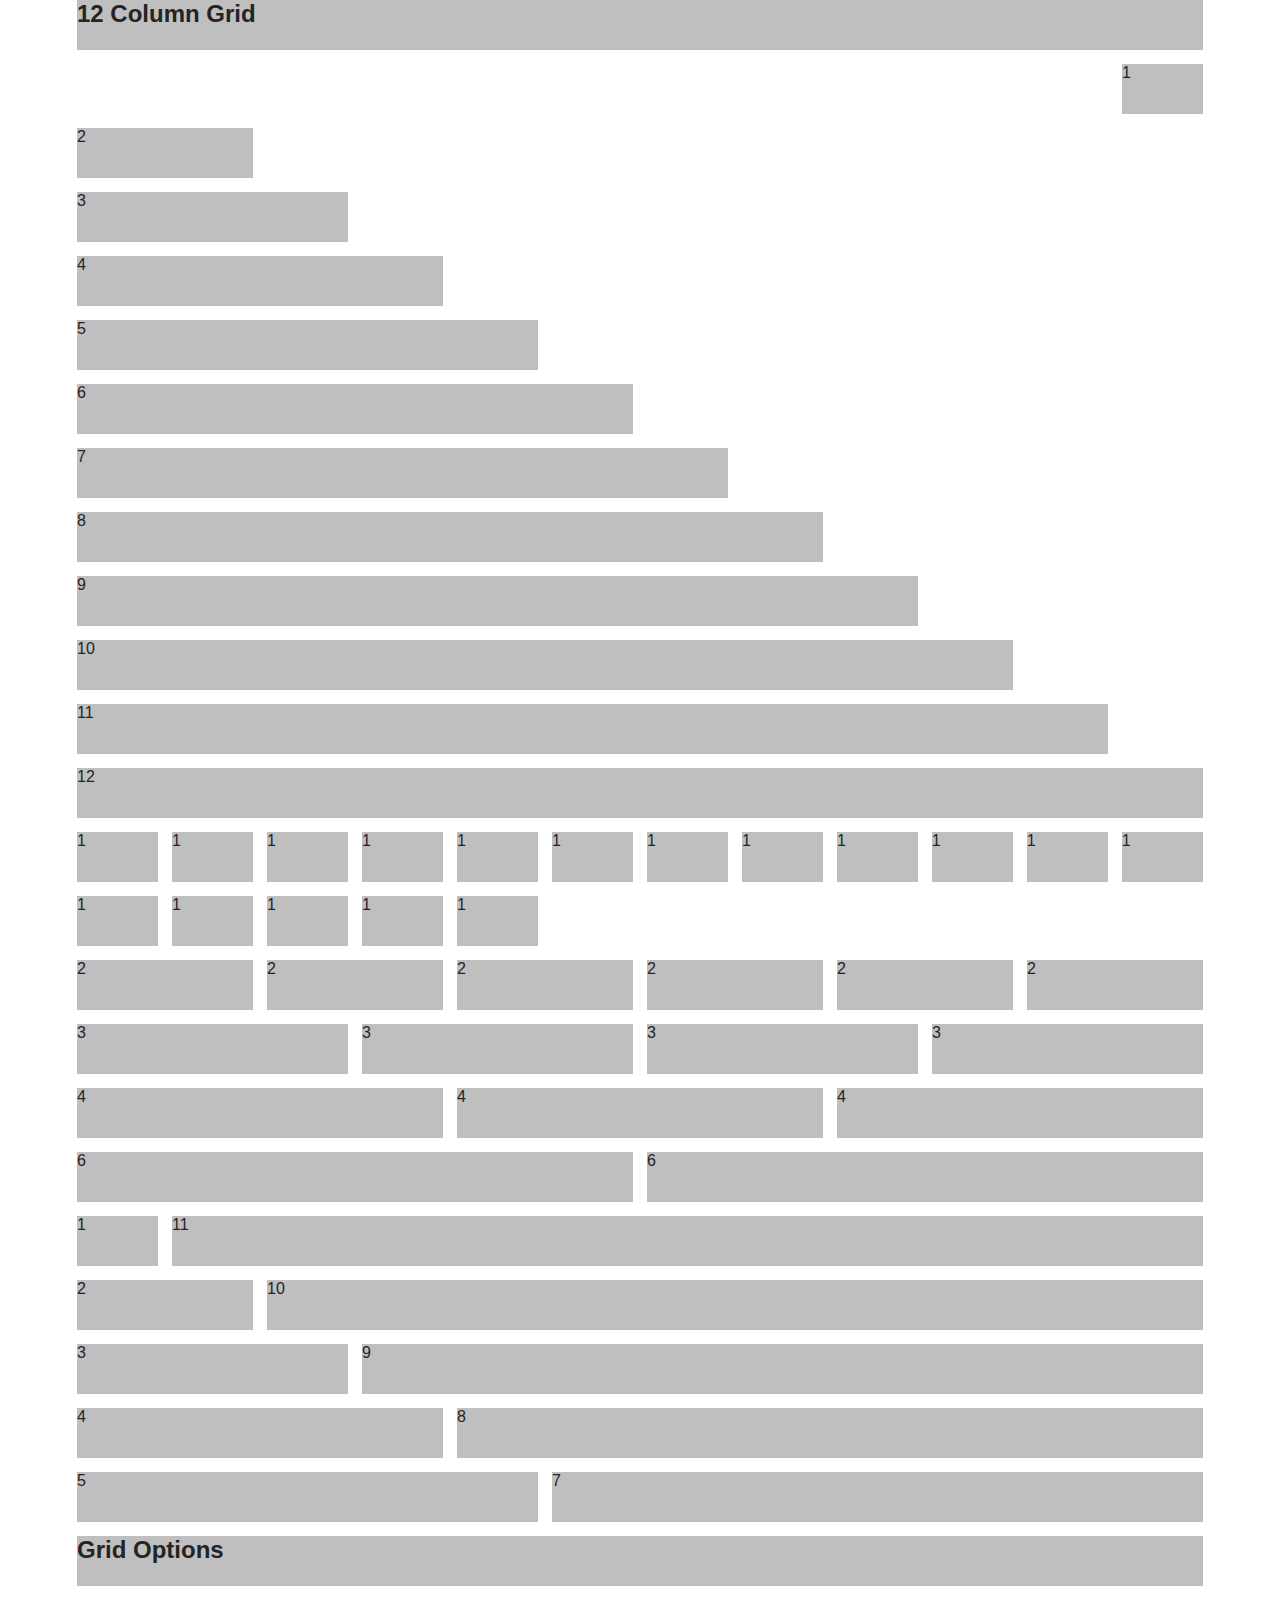
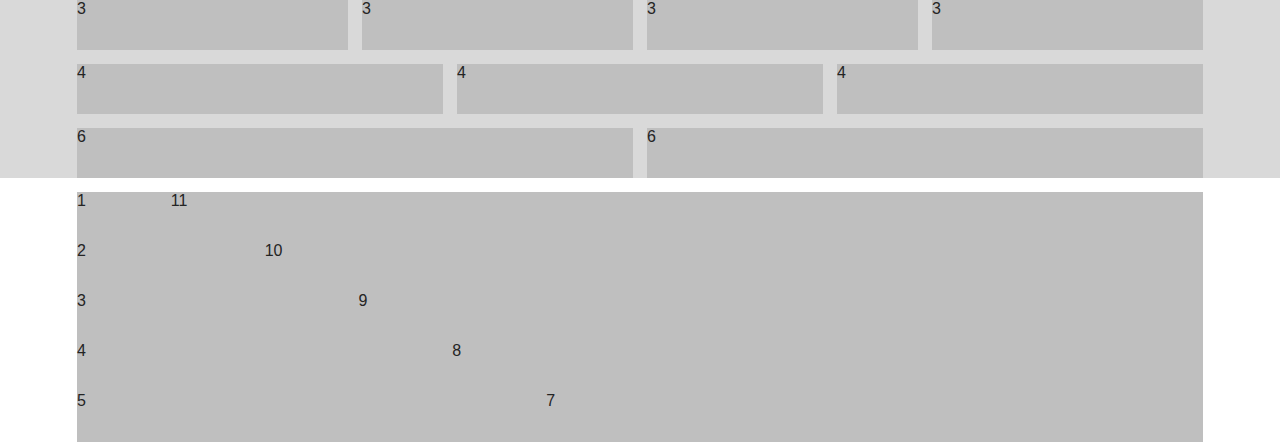
==== demo.html @ 8582cad9 "Updated Version 11.4.14" ====
<!DOCTYPE html>
<html>
    
    <head>
        <meta charset="utf-8">
        <meta http-equiv="X-UA-Compatible" content="IE=edge">
        <title>Art 336 Boilerplate/Framework</title>
        <meta name="viewport" content="width=device-width, initial-scale=1">
        <link rel="stylesheet" href="css/demo.css">
        <link rel="stylesheet" href="css/main.css">
    </head>
    
    <body>
        
        <main role="main">
            <section>
                <div class="row">
                    <div class="col-12 section-header"><h1>12 Column Grid</h1></div>
                </div>
                <div class="row">
                    <div class="col-1 shift-right">1</div>
                </div>
                <div class="row">
                    <div class="col-2">2</div>
                </div>
                <div class="row">
                    <div class="col-3">3</div>
                </div>
                <div class="row">
                    <div class="col-4">4</div>
                </div>
                <div class="row">
                    <div class="col-5">5</div>
                </div>
                <div class="row">
                    <div class="col-6">6</div>
                </div>
                <div class="row">
                    <div class="col-7">7</div>
                </div>
                <div class="row">
                    <div class="col-8">8</div>
                </div>
                <div class="row">
                    <div class="col-9">9</div>
                </div>
                <div class="row">
                    <div class="col-10">10</div>
                </div>
                <div class="row">
                    <div class="col-11">11</div>
                </div>
                <div class="row">
                    <div class="col-12">12</div>
                </div>
                <div class="row">
                    <div class="col-1">1</div>
                    <div class="col-1">1</div>
                    <div class="col-1">1</div>
                    <div class="col-1">1</div>
                    <div class="col-1">1</div>
                    <div class="col-1">1</div>
                    <div class="col-1">1</div>
                    <div class="col-1">1</div>
                    <div class="col-1">1</div>
                    <div class="col-1">1</div>
                    <div class="col-1">1</div>
                    <div class="col-1">1</div>
                    
                    <div class="col-1">1</div>
                    <div class="col-1">1</div>
                    <div class="col-1">1</div>
                    <div class="col-1">1</div>
                    <div class="col-1">1</div>
                </div>
                <div class="row">
                    <div class="col-2">2</div>
                    <div class="col-2">2</div>
                    <div class="col-2">2</div>
                    <div class="col-2">2</div>
                    <div class="col-2">2</div>
                    <div class="col-2">2</div>
                </div>
                <div class="row">
                    <div class="col-3">3</div>
                    <div class="col-3">3</div>
                    <div class="col-3">3</div>
                    <div class="col-3">3</div>
                </div>
                <div class="row">
                    <div class="col-4">4</div>
                    <div class="col-4">4</div>
                    <div class="col-4">4</div>
                </div>
                <div class="row">
                    <div class="col-6">6</div>
                    <div class="col-6">6</div>
                </div>
                <div class="row">
                    <div class="col-1">1</div>
                    <div class="col-11">11</div>
                </div>
                <div class="row">
                    <div class="col-2">2</div>
                    <div class="col-10">10</div>
                </div>
                <div class="row">
                    <div class="col-3">3</div>
                    <div class="col-9">9</div>
                </div>
                <div class="row">
                    <div class="col-4">4</div>
                    <div class="col-8">8</div>
                </div>
                <div class="row">
                    <div class="col-5">5</div>
                    <div class="col-7">7</div>
                </div>
            </section>
            
            <section>
                <div class="row">
                    <div class="col-12 section-header"><h1>Grid Options</h1></div>
                </div>
                
                <div class="outer">
                    <div class="row">
                        <div class="col-3">3</div>
                        <div class="col-3">3</div>
                        <div class="col-3">3</div>
                        <div class="col-3">3</div>
                    </div>
                    <div class="row">
                        <div class="col-4">4</div>
                        <div class="col-4">4</div>
                        <div class="col-4">4</div>
                    </div>
                    <div class="row">
                        <div class="col-6">6</div>
                        <div class="col-6">6</div>
                    </div>
                </div>
                
                <div class="row-no-gutter no-bottom-gutter">
                    <div class="col-1">1</div>
                    <div class="col-11">11</div>
                </div>
                <div class="row-no-gutter no-bottom-gutter">
                    <div class="col-2">2</div>
                    <div class="col-10">10</div>
                </div>
                <div class="row-no-gutter no-bottom-gutter">
                    <div class="col-3">3</div>
                    <div class="col-9">9</div>
                </div>
                <div class="row-no-gutter no-bottom-gutter">
                    <div class="col-4">4</div>
                    <div class="col-8">8</div>
                </div>
                <div class="row-no-gutter no-bottom-gutter">
                    <div class="col-5">5</div>
                    <div class="col-7">7</div>
                </div>
            </section>
            
        </main>
        
        <script src="//ajax.googleapis.com/ajax/libs/jquery/2.1.1/jquery.min.js"></script>
        <script>window.jQuery || document.write('<script src="js/vendor/jquery-2.1.1.min.js"><\/script>')</script>
        <script src="js/vendor/equal-height.js"></script>
        
        <script>
            // Equal Height Initialize
            $(window).load(function() {
              equalheight('.equal-height');
            });


            $(window).resize(function(){
              equalheight('.equal-height');
            });
        </script>
        
        <script>
            // Fixed Header Height Offset Initialize
            $(document).ready(function() {
                header_height = $(".no-height").height();
                $("main").css("padding-top", header_height);
            });

            $(window).resize(function() {
                header_height = $(".no-height").height();
                $("main").css("padding-top", header_height);
            });
        </script>
        
        <script>
            // Responsive Nav Initialize
            $(document).ready(function() {
                $('body').addClass('js');
                var $menu = $('#menu'),
                    $menulink = $('.menu-link'),
                    $menuwrap = $('.menu-wrap');

                $menulink.click(function() {
                    $menuwrap.toggleClass('menu-wrap-styles');
                    $menulink.toggleClass('active');
                    $menu.toggleClass('active');
                    return false;
                });
            });
        </script>
        
        <script>
            // Animated Page Scroll Initialize
            jQuery(document).ready(function($) {
                $(".scroll").click(function(event){		
                    event.preventDefault();
                    $('html,body').animate({scrollTop:$(this.hash).offset().top}, 800);
                });
            });
        </script>
        
        <script>
            // bigtext.js Initialize
            $(function() {
                WebFont.load({
                    custom: {
                        families: ['Yanone Kaffeesatz'], // font-family name
                        urls : ['css/main.css'] // URL to css
                    },
                    active: function() {
                        $('#bigtext').bigtext();
                    }
                });
            });              
        </script>
        
    </body>
    
</html>
---- css/demo.css ----
[class^="col-"]{background-color:#bfbfbf;color:#242424;min-height:50px}.section-header h1{font-size:1.5rem;margin:0}.outer{background-color:#d9d9d9}
---- css/main.css ----
/*! normalize.css v3.0.1 | MIT License | git.io/normalize */html{font-family:sans-serif;-ms-text-size-adjust:100%;-webkit-text-size-adjust:100%}body{margin:0}article,aside,details,figcaption,figure,footer,header,hgroup,main,nav,section,summary{display:block}audio,canvas,progress,video{display:inline-block;vertical-align:baseline}audio:not([controls]){display:none;height:0}[hidden],template{display:none}a{background:transparent}a:active,a:hover{outline:0}abbr[title]{border-bottom:1px dotted}b,strong{font-weight:bold}dfn{font-style:italic}h1{font-size:2em;margin:0.67em 0}mark{background:#ff0;color:#000}small{font-size:80%}sub,sup{font-size:75%;line-height:0;position:relative;vertical-align:baseline}sup{top:-0.5em}sub{bottom:-0.25em}img{border:0}svg:not(:root){overflow:hidden}figure{margin:1em 40px}hr{-moz-box-sizing:content-box;-webkit-box-sizing:content-box;box-sizing:content-box;height:0}pre{overflow:auto}code,kbd,pre,samp{font-family:monospace, monospace;font-size:1em}button,input,optgroup,select,textarea{color:inherit;font:inherit;margin:0}button{overflow:visible}button,select{text-transform:none}button,html input[type="button"],input[type="reset"],input[type="submit"]{-webkit-appearance:button;cursor:pointer}button[disabled],html input[disabled]{cursor:default}button::-moz-focus-inner,input::-moz-focus-inner{border:0;padding:0}input{line-height:normal}input[type="checkbox"],input[type="radio"]{-webkit-box-sizing:border-box;-moz-box-sizing:border-box;box-sizing:border-box;padding:0}input[type="number"]::-webkit-inner-spin-button,input[type="number"]::-webkit-outer-spin-button{height:auto}input[type="search"]{-webkit-appearance:textfield;-moz-box-sizing:content-box;-webkit-box-sizing:content-box;box-sizing:content-box}input[type="search"]::-webkit-search-cancel-button,input[type="search"]::-webkit-search-decoration{-webkit-appearance:none}fieldset{border:1px solid #c0c0c0;margin:0 2px;padding:0.35em 0.625em 0.75em}legend{border:0;padding:0}textarea{overflow:auto}optgroup{font-weight:bold}table{border-collapse:collapse;border-spacing:0}td,th{padding:0}[class^="col-"]{background-color:#bfbfbf;color:#242424;min-height:50px}.section-header h1{font-size:1.5rem;margin:0}.outer{background-color:#d9d9d9}.row,.row-no-gutter{margin:0 auto;max-width:1140px;width:100%}.row:after,.row-no-gutter:after{content:"";display:table;clear:both}[class^="col-"]{float:left;margin-bottom:14px;width:100%}@media only screen and (min-width: 768px){.row [class^="col-"]{margin-left:7px;margin-right:7px}}
@media only screen and (min-width: 768px){.row .col-1{width:-webkit-calc(8.333333% - 14px);width:calc(8.333333% - 14px)}}
@media only screen and (min-width: 768px){.row .col-2{width:-webkit-calc(16.666666% - 14px);width:calc(16.666666% - 14px)}}
@media only screen and (min-width: 768px){.row .col-3{width:-webkit-calc(25% - 14px);width:calc(25% - 14px)}}
@media only screen and (min-width: 768px){.row .col-4{width:-webkit-calc(33.333333% - 14px);width:calc(33.333333% - 14px)}}
@media only screen and (min-width: 768px){.row .col-5{width:-webkit-calc(41.666666% - 14px);width:calc(41.666666% - 14px)}}
@media only screen and (min-width: 768px){.row .col-6{width:-webkit-calc(50% - 14px);width:calc(50% - 14px)}}
@media only screen and (min-width: 768px){.row .col-7{width:-webkit-calc(58.333333% - 14px);width:calc(58.333333% - 14px)}}
@media only screen and (min-width: 768px){.row .col-8{width:-webkit-calc(66.666666% - 14px);width:calc(66.666666% - 14px)}}
@media only screen and (min-width: 768px){.row .col-9{width:-webkit-calc(75% - 14px);width:calc(75% - 14px)}}
@media only screen and (min-width: 768px){.row .col-10{width:-webkit-calc(83.333333% - 14px);width:calc(83.333333% - 14px)}}
@media only screen and (min-width: 768px){.row .col-11{width:-webkit-calc(91.666666% - 14px);width:calc(91.666666% - 14px)}}
@media only screen and (min-width: 768px){.row .col-12{width:-webkit-calc(100% - 14px);width:calc(100% - 14px)}}
@media only screen and (min-width: 768px){.row-no-gutter{-webkit-box-sizing:border-box;-moz-box-sizing:border-box;box-sizing:border-box;padding-left:7px;padding-right:7px}}
@media only screen and (min-width: 768px){.row-no-gutter .col-1{width:8.3333333%}}
@media only screen and (min-width: 768px){.row-no-gutter .col-2{width:16.666666%}}
@media only screen and (min-width: 768px){.row-no-gutter .col-3{width:25%}}
@media only screen and (min-width: 768px){.row-no-gutter .col-4{width:33.333333%}}
@media only screen and (min-width: 768px){.row-no-gutter .col-5{width:41.666666%}}
@media only screen and (min-width: 768px){.row-no-gutter .col-6{width:50%}}
@media only screen and (min-width: 768px){.row-no-gutter .col-7{width:58.3333333%}}
@media only screen and (min-width: 768px){.row-no-gutter .col-8{width:66.666666%}}
@media only screen and (min-width: 768px){.row-no-gutter .col-9{width:75%}}
@media only screen and (min-width: 768px){.row-no-gutter .col-10{width:83.3333333%}}
@media only screen and (min-width: 768px){.row-no-gutter .col-11{width:91.666666%}}
@media only screen and (min-width: 768px){.row-no-gutter .col-12{width:100%}}
.no-bottom-gutter [class^="col-"]{margin-bottom:0}.outer{width:100%;margin-bottom:14px}.outer .row:last-of-type [class^="col-"],.outer .row-no-gutter:last-of-type [class^="col-"]{margin-bottom:0}.shift-right{float:right}.vcenter{width:100%;height:100%;display:-webkit-box;-webkit-box-pack:center;-webkit-box-align:center;-moz-box-pack:center;-moz-box-align:center;display:-ms-box;-ms-box-pack:center;-ms-box-align:center;display:box;box-pack:center;box-align:center}nav[role=navigation]{clear:both;-webkit-transition:all 0.3s ease-out;transition:all 0.3s ease-out}.js nav[role=navigation]{max-height:0;overflow:hidden}nav[role=navigation].active{max-height:15em}nav[role=navigation] ul{margin:0;padding:0}nav[role=navigation] li{margin:0;padding:0}nav[role=navigation] li a{display:block}@media screen and (min-width: 768px){a.menu-link{display:none}.js nav[role=navigation]{max-height:none}nav[role=navigation] ul{border:0;margin:0}nav[role=navigation] li{display:inline-block}nav[role=navigation] li a{border:0}}.menu-wrap{-webkit-transition:all .3s linear;transition:all .3s linear}.menu-wrap-styles{background-color:rgba(0,0,0,0.85);height:100%;-webkit-transition:all .3s linear;transition:all .3s linear;width:100%}@media screen and (min-width: 768px){.menu-wrap-styles{background-color:transparent}}
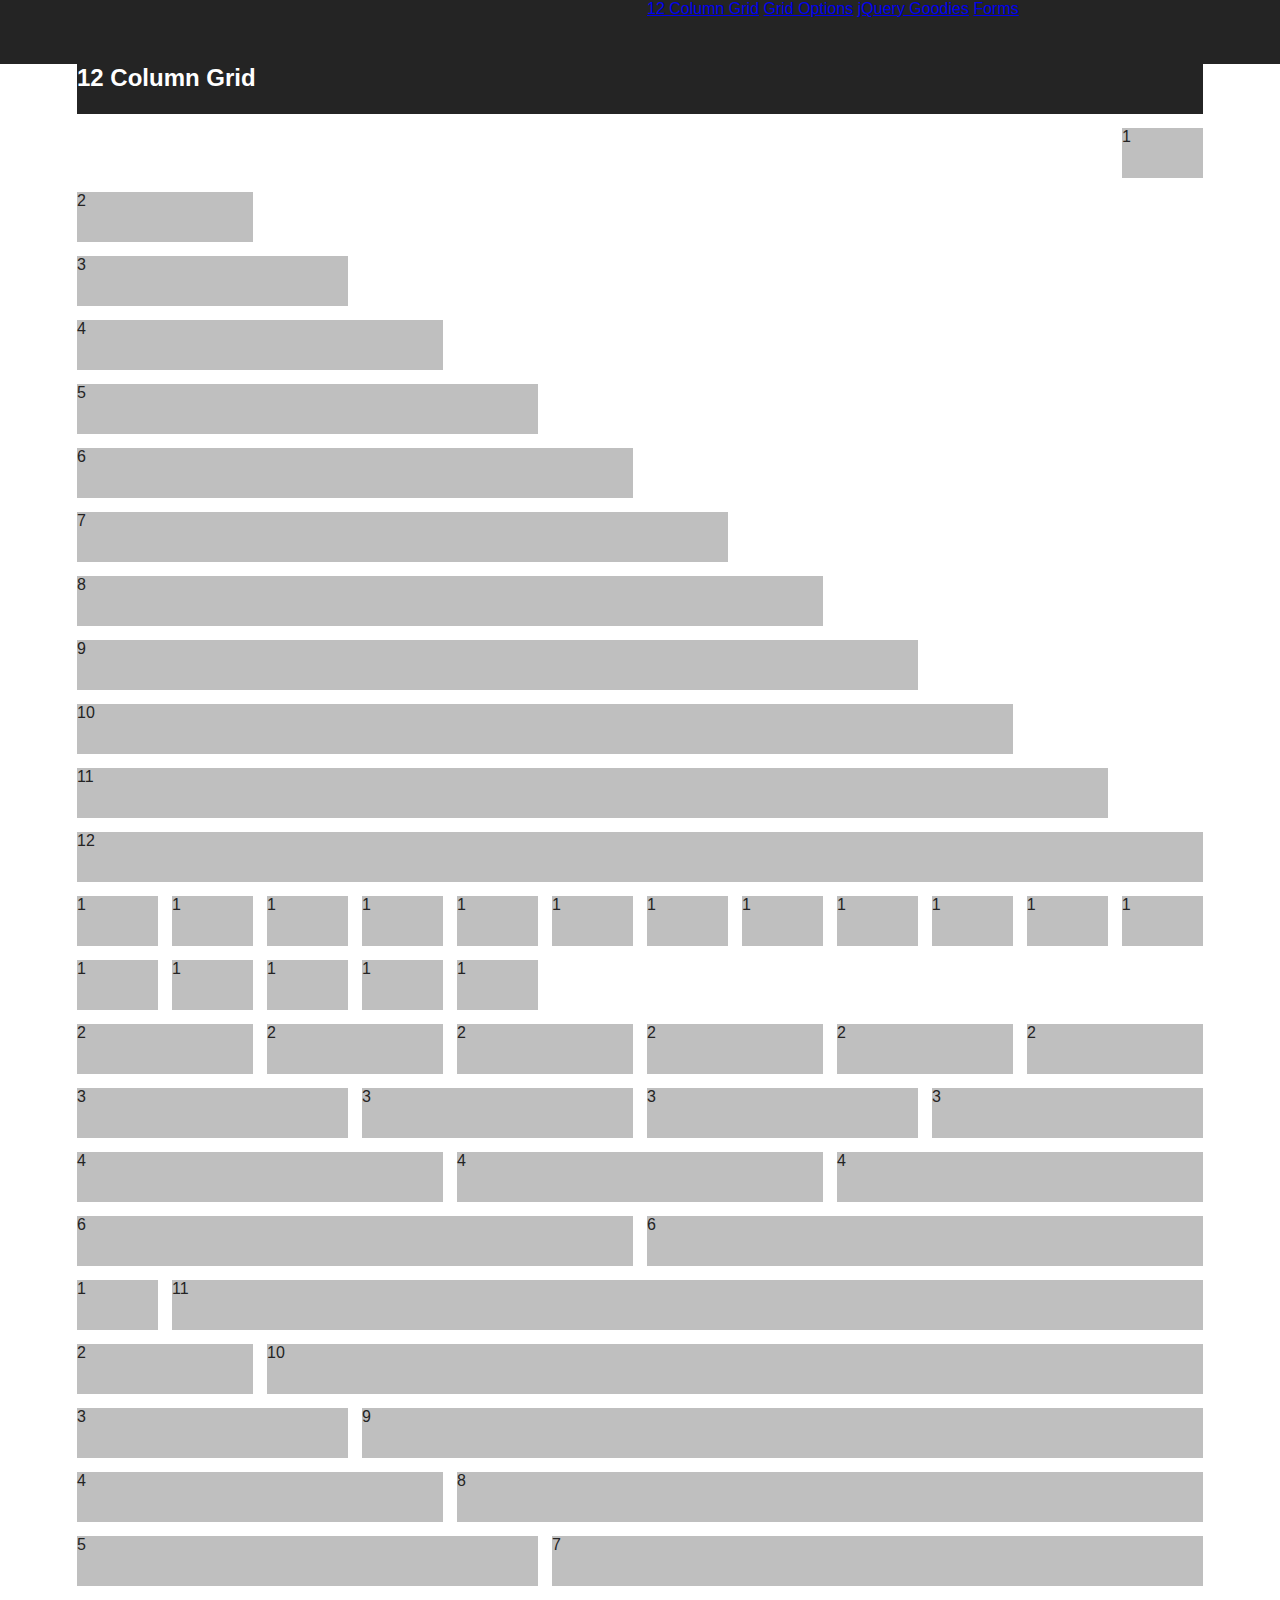
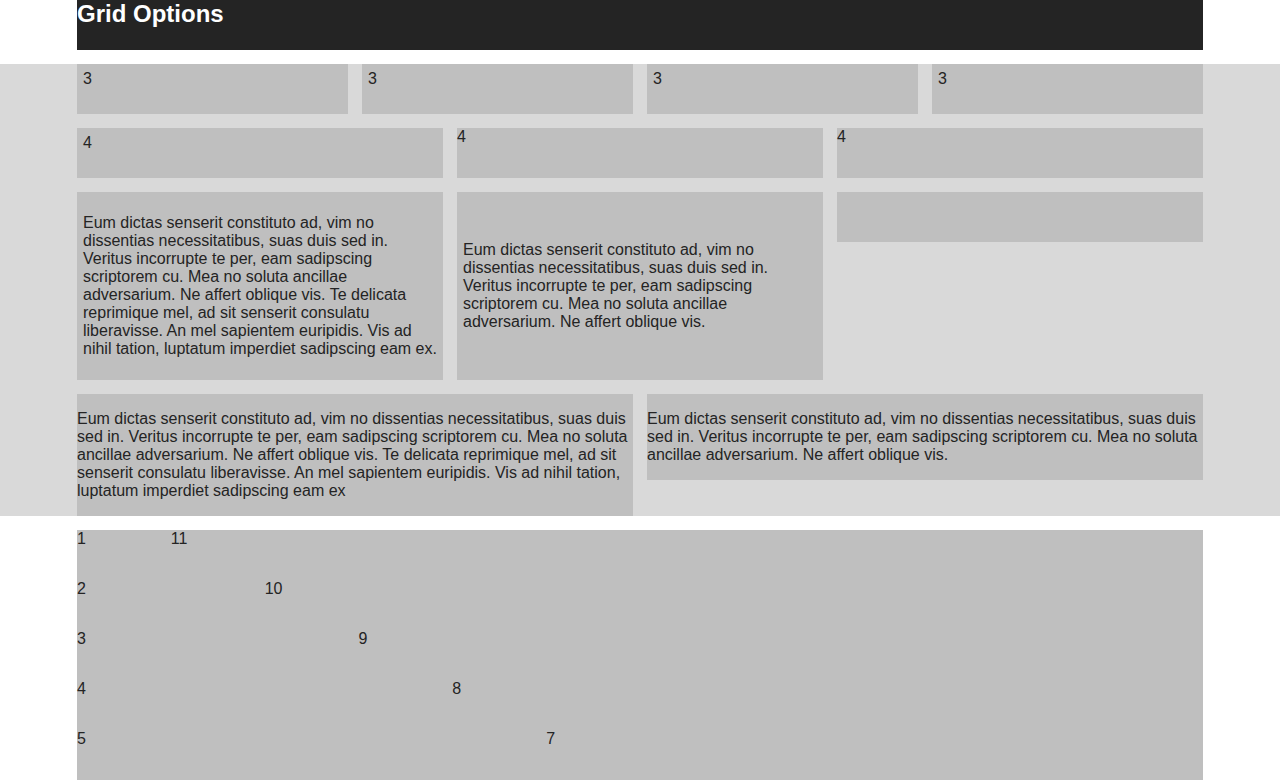
==== commit 433261a9: "Added New Items" ====
--- a/demo.html
+++ b/demo.html
@@ -12,6 +12,25 @@
     
     <body>
         
+        <div class="fixed">
+            <header role="banner" class="row no-height">
+                <div class="col-6">
+                    <h1>Art 336 Boilerplate & Framework</h1>
+                </div>
+                <div class="col-6">
+                    <a href="#menu" class="menu-link">Menu</a>
+                    <nav id="#menu" role="navigation">
+                        <ul>
+                            <li><a href="#grid">12 Column Grid</a></li>
+                            <li><a href="#grid-options">Grid Options</a></li>
+                            <li><a href="#jquery">jQuery Goodies</a></li>
+                            <li><a href="#forms">Forms</a></li>
+                        </ul>
+                    </nav>
+                </div>
+            </header>
+        </div>
+        
         <main role="main">
             <section>
                 <div class="row">
@@ -124,20 +143,33 @@
                 </div>
                 
                 <div class="outer">
+                    <div class="row padding">
+                        <div class="col-3">3</div>
+                        <div class="col-3">3</div>
+                        <div class="col-3">3</div>
+                        <div class="col-3">3</div>
+                    </div>
                     <div class="row">
-                        <div class="col-3">3</div>
-                        <div class="col-3">3</div>
-                        <div class="col-3">3</div>
-                        <div class="col-3">3</div>
-                    </div>
-                    <div class="row">
+                        <div class="col-4 padding">4</div>
                         <div class="col-4">4</div>
                         <div class="col-4">4</div>
-                        <div class="col-4">4</div>
+                    </div>
+                    <div class="row padding">
+                        <div class="col-4 equal-height">
+                            <p>Eum dictas senserit constituto ad, vim no dissentias necessitatibus, suas duis sed in. Veritus incorrupte te per, eam sadipscing scriptorem cu. Mea no soluta ancillae adversarium. Ne affert oblique vis. Te delicata reprimique mel, ad sit senserit consulatu liberavisse. An mel sapientem euripidis. Vis ad nihil tation, luptatum imperdiet sadipscing eam ex.</p>
+                        </div>
+                        <div class="col-4 equal-height vcenter">
+                            <p>Eum dictas senserit constituto ad, vim no dissentias necessitatibus, suas duis sed in. Veritus incorrupte te per, eam sadipscing scriptorem cu. Mea no soluta ancillae adversarium. Ne affert oblique vis.</p>
+                        </div>
+                        <div class="col-4"></div>
                     </div>
                     <div class="row">
-                        <div class="col-6">6</div>
-                        <div class="col-6">6</div>
+                        <div class="col-6">
+                            <p>Eum dictas senserit constituto ad, vim no dissentias necessitatibus, suas duis sed in. Veritus incorrupte te per, eam sadipscing scriptorem cu. Mea no soluta ancillae adversarium. Ne affert oblique vis. Te delicata reprimique mel, ad sit senserit consulatu liberavisse. An mel sapientem euripidis. Vis ad nihil tation, luptatum imperdiet sadipscing eam ex</p>
+                        </div>
+                        <div class="col-6 equal-height vcenter">
+                            <p>Eum dictas senserit constituto ad, vim no dissentias necessitatibus, suas duis sed in. Veritus incorrupte te per, eam sadipscing scriptorem cu. Mea no soluta ancillae adversarium. Ne affert oblique vis.</p>
+                        </div>
                     </div>
                 </div>
                 
--- a/css/main.css
+++ b/css/main.css
@@ -1,27 +1,759 @@
-/*! normalize.css v3.0.1 | MIT License | git.io/normalize */html{font-family:sans-serif;-ms-text-size-adjust:100%;-webkit-text-size-adjust:100%}body{margin:0}article,aside,details,figcaption,figure,footer,header,hgroup,main,nav,section,summary{display:block}audio,canvas,progress,video{display:inline-block;vertical-align:baseline}audio:not([controls]){display:none;height:0}[hidden],template{display:none}a{background:transparent}a:active,a:hover{outline:0}abbr[title]{border-bottom:1px dotted}b,strong{font-weight:bold}dfn{font-style:italic}h1{font-size:2em;margin:0.67em 0}mark{background:#ff0;color:#000}small{font-size:80%}sub,sup{font-size:75%;line-height:0;position:relative;vertical-align:baseline}sup{top:-0.5em}sub{bottom:-0.25em}img{border:0}svg:not(:root){overflow:hidden}figure{margin:1em 40px}hr{-moz-box-sizing:content-box;-webkit-box-sizing:content-box;box-sizing:content-box;height:0}pre{overflow:auto}code,kbd,pre,samp{font-family:monospace, monospace;font-size:1em}button,input,optgroup,select,textarea{color:inherit;font:inherit;margin:0}button{overflow:visible}button,select{text-transform:none}button,html input[type="button"],input[type="reset"],input[type="submit"]{-webkit-appearance:button;cursor:pointer}button[disabled],html input[disabled]{cursor:default}button::-moz-focus-inner,input::-moz-focus-inner{border:0;padding:0}input{line-height:normal}input[type="checkbox"],input[type="radio"]{-webkit-box-sizing:border-box;-moz-box-sizing:border-box;box-sizing:border-box;padding:0}input[type="number"]::-webkit-inner-spin-button,input[type="number"]::-webkit-outer-spin-button{height:auto}input[type="search"]{-webkit-appearance:textfield;-moz-box-sizing:content-box;-webkit-box-sizing:content-box;box-sizing:content-box}input[type="search"]::-webkit-search-cancel-button,input[type="search"]::-webkit-search-decoration{-webkit-appearance:none}fieldset{border:1px solid #c0c0c0;margin:0 2px;padding:0.35em 0.625em 0.75em}legend{border:0;padding:0}textarea{overflow:auto}optgroup{font-weight:bold}table{border-collapse:collapse;border-spacing:0}td,th{padding:0}[class^="col-"]{background-color:#bfbfbf;color:#242424;min-height:50px}.section-header h1{font-size:1.5rem;margin:0}.outer{background-color:#d9d9d9}.row,.row-no-gutter{margin:0 auto;max-width:1140px;width:100%}.row:after,.row-no-gutter:after{content:"";display:table;clear:both}[class^="col-"]{float:left;margin-bottom:14px;width:100%}@media only screen and (min-width: 768px){.row [class^="col-"]{margin-left:7px;margin-right:7px}}
-@media only screen and (min-width: 768px){.row .col-1{width:-webkit-calc(8.333333% - 14px);width:calc(8.333333% - 14px)}}
-@media only screen and (min-width: 768px){.row .col-2{width:-webkit-calc(16.666666% - 14px);width:calc(16.666666% - 14px)}}
-@media only screen and (min-width: 768px){.row .col-3{width:-webkit-calc(25% - 14px);width:calc(25% - 14px)}}
-@media only screen and (min-width: 768px){.row .col-4{width:-webkit-calc(33.333333% - 14px);width:calc(33.333333% - 14px)}}
-@media only screen and (min-width: 768px){.row .col-5{width:-webkit-calc(41.666666% - 14px);width:calc(41.666666% - 14px)}}
-@media only screen and (min-width: 768px){.row .col-6{width:-webkit-calc(50% - 14px);width:calc(50% - 14px)}}
-@media only screen and (min-width: 768px){.row .col-7{width:-webkit-calc(58.333333% - 14px);width:calc(58.333333% - 14px)}}
-@media only screen and (min-width: 768px){.row .col-8{width:-webkit-calc(66.666666% - 14px);width:calc(66.666666% - 14px)}}
-@media only screen and (min-width: 768px){.row .col-9{width:-webkit-calc(75% - 14px);width:calc(75% - 14px)}}
-@media only screen and (min-width: 768px){.row .col-10{width:-webkit-calc(83.333333% - 14px);width:calc(83.333333% - 14px)}}
-@media only screen and (min-width: 768px){.row .col-11{width:-webkit-calc(91.666666% - 14px);width:calc(91.666666% - 14px)}}
-@media only screen and (min-width: 768px){.row .col-12{width:-webkit-calc(100% - 14px);width:calc(100% - 14px)}}
-@media only screen and (min-width: 768px){.row-no-gutter{-webkit-box-sizing:border-box;-moz-box-sizing:border-box;box-sizing:border-box;padding-left:7px;padding-right:7px}}
-@media only screen and (min-width: 768px){.row-no-gutter .col-1{width:8.3333333%}}
-@media only screen and (min-width: 768px){.row-no-gutter .col-2{width:16.666666%}}
-@media only screen and (min-width: 768px){.row-no-gutter .col-3{width:25%}}
-@media only screen and (min-width: 768px){.row-no-gutter .col-4{width:33.333333%}}
-@media only screen and (min-width: 768px){.row-no-gutter .col-5{width:41.666666%}}
-@media only screen and (min-width: 768px){.row-no-gutter .col-6{width:50%}}
-@media only screen and (min-width: 768px){.row-no-gutter .col-7{width:58.3333333%}}
-@media only screen and (min-width: 768px){.row-no-gutter .col-8{width:66.666666%}}
-@media only screen and (min-width: 768px){.row-no-gutter .col-9{width:75%}}
-@media only screen and (min-width: 768px){.row-no-gutter .col-10{width:83.3333333%}}
-@media only screen and (min-width: 768px){.row-no-gutter .col-11{width:91.666666%}}
-@media only screen and (min-width: 768px){.row-no-gutter .col-12{width:100%}}
-.no-bottom-gutter [class^="col-"]{margin-bottom:0}.outer{width:100%;margin-bottom:14px}.outer .row:last-of-type [class^="col-"],.outer .row-no-gutter:last-of-type [class^="col-"]{margin-bottom:0}.shift-right{float:right}.vcenter{width:100%;height:100%;display:-webkit-box;-webkit-box-pack:center;-webkit-box-align:center;-moz-box-pack:center;-moz-box-align:center;display:-ms-box;-ms-box-pack:center;-ms-box-align:center;display:box;box-pack:center;box-align:center}nav[role=navigation]{clear:both;-webkit-transition:all 0.3s ease-out;transition:all 0.3s ease-out}.js nav[role=navigation]{max-height:0;overflow:hidden}nav[role=navigation].active{max-height:15em}nav[role=navigation] ul{margin:0;padding:0}nav[role=navigation] li{margin:0;padding:0}nav[role=navigation] li a{display:block}@media screen and (min-width: 768px){a.menu-link{display:none}.js nav[role=navigation]{max-height:none}nav[role=navigation] ul{border:0;margin:0}nav[role=navigation] li{display:inline-block}nav[role=navigation] li a{border:0}}.menu-wrap{-webkit-transition:all .3s linear;transition:all .3s linear}.menu-wrap-styles{background-color:rgba(0,0,0,0.85);height:100%;-webkit-transition:all .3s linear;transition:all .3s linear;width:100%}@media screen and (min-width: 768px){.menu-wrap-styles{background-color:transparent}}
+@charset "UTF-8";
+/*
+Main Rules
+    This file simply compiles all the seperate files into a single file that will be outputted as main.css.
+*/
+/*! normalize.css v3.0.1 | MIT License | git.io/normalize */
+/**
+ * 1. Set default font family to sans-serif.
+ * 2. Prevent iOS text size adjust after orientation change, without disabling
+ *    user zoom.
+ */
+html {
+  font-family: sans-serif;
+  /* 1 */
+  -ms-text-size-adjust: 100%;
+  /* 2 */
+  -webkit-text-size-adjust: 100%;
+  /* 2 */
+}
+
+/**
+ * Remove default margin.
+ */
+body {
+  margin: 0;
+}
+
+/* HTML5 display definitions
+   ========================================================================== */
+/**
+ * Correct `block` display not defined for any HTML5 element in IE 8/9.
+ * Correct `block` display not defined for `details` or `summary` in IE 10/11 and Firefox.
+ * Correct `block` display not defined for `main` in IE 11.
+ */
+article,
+aside,
+details,
+figcaption,
+figure,
+footer,
+header,
+hgroup,
+main,
+nav,
+section,
+summary {
+  display: block;
+}
+
+/**
+ * 1. Correct `inline-block` display not defined in IE 8/9.
+ * 2. Normalize vertical alignment of `progress` in Chrome, Firefox, and Opera.
+ */
+audio,
+canvas,
+progress,
+video {
+  display: inline-block;
+  /* 1 */
+  vertical-align: baseline;
+  /* 2 */
+}
+
+/**
+ * Prevent modern browsers from displaying `audio` without controls.
+ * Remove excess height in iOS 5 devices.
+ */
+audio:not([controls]) {
+  display: none;
+  height: 0;
+}
+
+/**
+ * Address `[hidden]` styling not present in IE 8/9/10.
+ * Hide the `template` element in IE 8/9/11, Safari, and Firefox < 22.
+ */
+[hidden],
+template {
+  display: none;
+}
+
+/* Links
+   ========================================================================== */
+/**
+ * Remove the gray background color from active links in IE 10.
+ */
+a {
+  background: transparent;
+}
+
+/**
+ * Improve readability when focused and also mouse hovered in all browsers.
+ */
+a:active,
+a:hover {
+  outline: 0;
+}
+
+/* Text-level semantics
+   ========================================================================== */
+/**
+ * Address styling not present in IE 8/9/10/11, Safari, and Chrome.
+ */
+abbr[title] {
+  border-bottom: 1px dotted;
+}
+
+/**
+ * Address style set to `bolder` in Firefox 4+, Safari, and Chrome.
+ */
+b,
+strong {
+  font-weight: bold;
+}
+
+/**
+ * Address styling not present in Safari and Chrome.
+ */
+dfn {
+  font-style: italic;
+}
+
+/**
+ * Address variable `h1` font-size and margin within `section` and `article`
+ * contexts in Firefox 4+, Safari, and Chrome.
+ */
+h1 {
+  font-size: 2em;
+  margin: 0.67em 0;
+}
+
+/**
+ * Address styling not present in IE 8/9.
+ */
+mark {
+  background: #ff0;
+  color: #000;
+}
+
+/**
+ * Address inconsistent and variable font size in all browsers.
+ */
+small {
+  font-size: 80%;
+}
+
+/**
+ * Prevent `sub` and `sup` affecting `line-height` in all browsers.
+ */
+sub,
+sup {
+  font-size: 75%;
+  line-height: 0;
+  position: relative;
+  vertical-align: baseline;
+}
+
+sup {
+  top: -0.5em;
+}
+
+sub {
+  bottom: -0.25em;
+}
+
+/* Embedded content
+   ========================================================================== */
+/**
+ * Remove border when inside `a` element in IE 8/9/10.
+ */
+img {
+  border: 0;
+}
+
+/**
+ * Correct overflow not hidden in IE 9/10/11.
+ */
+svg:not(:root) {
+  overflow: hidden;
+}
+
+/* Grouping content
+   ========================================================================== */
+/**
+ * Address margin not present in IE 8/9 and Safari.
+ */
+figure {
+  margin: 1em 40px;
+}
+
+/**
+ * Address differences between Firefox and other browsers.
+ */
+hr {
+  -moz-box-sizing: content-box;
+  box-sizing: content-box;
+  height: 0;
+}
+
+/**
+ * Contain overflow in all browsers.
+ */
+pre {
+  overflow: auto;
+}
+
+/**
+ * Address odd `em`-unit font size rendering in all browsers.
+ */
+code,
+kbd,
+pre,
+samp {
+  font-family: monospace, monospace;
+  font-size: 1em;
+}
+
+/* Forms
+   ========================================================================== */
+/**
+ * Known limitation: by default, Chrome and Safari on OS X allow very limited
+ * styling of `select`, unless a `border` property is set.
+ */
+/**
+ * 1. Correct color not being inherited.
+ *    Known issue: affects color of disabled elements.
+ * 2. Correct font properties not being inherited.
+ * 3. Address margins set differently in Firefox 4+, Safari, and Chrome.
+ */
+button,
+input,
+optgroup,
+select,
+textarea {
+  color: inherit;
+  /* 1 */
+  font: inherit;
+  /* 2 */
+  margin: 0;
+  /* 3 */
+}
+
+/**
+ * Address `overflow` set to `hidden` in IE 8/9/10/11.
+ */
+button {
+  overflow: visible;
+}
+
+/**
+ * Address inconsistent `text-transform` inheritance for `button` and `select`.
+ * All other form control elements do not inherit `text-transform` values.
+ * Correct `button` style inheritance in Firefox, IE 8/9/10/11, and Opera.
+ * Correct `select` style inheritance in Firefox.
+ */
+button,
+select {
+  text-transform: none;
+}
+
+/**
+ * 1. Avoid the WebKit bug in Android 4.0.* where (2) destroys native `audio`
+ *    and `video` controls.
+ * 2. Correct inability to style clickable `input` types in iOS.
+ * 3. Improve usability and consistency of cursor style between image-type
+ *    `input` and others.
+ */
+button,
+html input[type="button"],
+input[type="reset"],
+input[type="submit"] {
+  -webkit-appearance: button;
+  /* 2 */
+  cursor: pointer;
+  /* 3 */
+}
+
+/**
+ * Re-set default cursor for disabled elements.
+ */
+button[disabled],
+html input[disabled] {
+  cursor: default;
+}
+
+/**
+ * Remove inner padding and border in Firefox 4+.
+ */
+button::-moz-focus-inner,
+input::-moz-focus-inner {
+  border: 0;
+  padding: 0;
+}
+
+/**
+ * Address Firefox 4+ setting `line-height` on `input` using `!important` in
+ * the UA stylesheet.
+ */
+input {
+  line-height: normal;
+}
+
+/**
+ * It's recommended that you don't attempt to style these elements.
+ * Firefox's implementation doesn't respect box-sizing, padding, or width.
+ *
+ * 1. Address box sizing set to `content-box` in IE 8/9/10.
+ * 2. Remove excess padding in IE 8/9/10.
+ */
+input[type="checkbox"],
+input[type="radio"] {
+  box-sizing: border-box;
+  /* 1 */
+  padding: 0;
+  /* 2 */
+}
+
+/**
+ * Fix the cursor style for Chrome's increment/decrement buttons. For certain
+ * `font-size` values of the `input`, it causes the cursor style of the
+ * decrement button to change from `default` to `text`.
+ */
+input[type="number"]::-webkit-inner-spin-button,
+input[type="number"]::-webkit-outer-spin-button {
+  height: auto;
+}
+
+/**
+ * 1. Address `appearance` set to `searchfield` in Safari and Chrome.
+ * 2. Address `box-sizing` set to `border-box` in Safari and Chrome
+ *    (include `-moz` to future-proof).
+ */
+input[type="search"] {
+  -webkit-appearance: textfield;
+  /* 1 */
+  -moz-box-sizing: content-box;
+  -webkit-box-sizing: content-box;
+  /* 2 */
+  box-sizing: content-box;
+}
+
+/**
+ * Remove inner padding and search cancel button in Safari and Chrome on OS X.
+ * Safari (but not Chrome) clips the cancel button when the search input has
+ * padding (and `textfield` appearance).
+ */
+input[type="search"]::-webkit-search-cancel-button,
+input[type="search"]::-webkit-search-decoration {
+  -webkit-appearance: none;
+}
+
+/**
+ * Define consistent border, margin, and padding.
+ */
+fieldset {
+  border: 1px solid #c0c0c0;
+  margin: 0 2px;
+  padding: 0.35em 0.625em 0.75em;
+}
+
+/**
+ * 1. Correct `color` not being inherited in IE 8/9/10/11.
+ * 2. Remove padding so people aren't caught out if they zero out fieldsets.
+ */
+legend {
+  border: 0;
+  /* 1 */
+  padding: 0;
+  /* 2 */
+}
+
+/**
+ * Remove default vertical scrollbar in IE 8/9/10/11.
+ */
+textarea {
+  overflow: auto;
+}
+
+/**
+ * Don't inherit the `font-weight` (applied by a rule above).
+ * NOTE: the default cannot safely be changed in Chrome and Safari on OS X.
+ */
+optgroup {
+  font-weight: bold;
+}
+
+/* Tables
+   ========================================================================== */
+/**
+ * Remove most spacing between table cells.
+ */
+table {
+  border-collapse: collapse;
+  border-spacing: 0;
+}
+
+td,
+th {
+  padding: 0;
+}
+
+[class^="col-"] {
+  background-color: #bfbfbf;
+  color: #242424;
+  min-height: 50px;
+}
+
+.section-header h1 {
+  font-size: 1.5rem;
+  margin: 0;
+}
+
+.outer {
+  background-color: #d9d9d9;
+}
+
+.fixed {
+  background-color: #242424;
+  color: #fff;
+}
+
+.fixed [class^="col-"] {
+  background-color: transparent;
+}
+
+.fixed h1 {
+  margin: 0;
+}
+
+.section-header {
+  background-color: #242424;
+  color: #fff;
+}
+
+/*
+12 Column Mobile First Grid System
+*/
+.row, .row-no-gutter {
+  margin: 0 auto;
+  max-width: 1140px;
+  width: 100%;
+}
+
+.row:after, .row-no-gutter:after {
+  content: "";
+  display: table;
+  clear: both;
+}
+
+[class^="col-"] {
+  float: left;
+  margin-bottom: 14px;
+  width: 100%;
+}
+
+@media only screen and (min-width: 768px) {
+  .row [class^="col-"] {
+    margin-left: 7px;
+    margin-right: 7px;
+  }
+}
+
+@media only screen and (min-width: 768px) {
+  .row .col-1 {
+    width: calc(8.333333% - 14px);
+  }
+}
+
+@media only screen and (min-width: 768px) {
+  .row .col-2 {
+    width: calc(16.666666% - 14px);
+  }
+}
+
+@media only screen and (min-width: 768px) {
+  .row .col-3 {
+    width: calc(25% - 14px);
+  }
+}
+
+@media only screen and (min-width: 768px) {
+  .row .col-4 {
+    width: calc(33.333333% - 14px);
+  }
+}
+
+@media only screen and (min-width: 768px) {
+  .row .col-5 {
+    width: calc(41.666666% - 14px);
+  }
+}
+
+@media only screen and (min-width: 768px) {
+  .row .col-6 {
+    width: calc(50% - 14px);
+  }
+}
+
+@media only screen and (min-width: 768px) {
+  .row .col-7 {
+    width: calc(58.333333% - 14px);
+  }
+}
+
+@media only screen and (min-width: 768px) {
+  .row .col-8 {
+    width: calc(66.666666% - 14px);
+  }
+}
+
+@media only screen and (min-width: 768px) {
+  .row .col-9 {
+    width: calc(75% - 14px);
+  }
+}
+
+@media only screen and (min-width: 768px) {
+  .row .col-10 {
+    width: calc(83.333333% - 14px);
+  }
+}
+
+@media only screen and (min-width: 768px) {
+  .row .col-11 {
+    width: calc(91.666666% - 14px);
+  }
+}
+
+@media only screen and (min-width: 768px) {
+  .row .col-12 {
+    width: calc(100% - 14px);
+  }
+}
+
+@media only screen and (min-width: 768px) {
+  .row-no-gutter {
+    box-sizing: border-box;
+    padding-left: 7px;
+    padding-right: 7px;
+  }
+}
+
+@media only screen and (min-width: 768px) {
+  .row-no-gutter .col-1 {
+    width: 8.3333333%;
+  }
+}
+
+@media only screen and (min-width: 768px) {
+  .row-no-gutter .col-2 {
+    width: 16.666666%;
+  }
+}
+
+@media only screen and (min-width: 768px) {
+  .row-no-gutter .col-3 {
+    width: 25%;
+  }
+}
+
+@media only screen and (min-width: 768px) {
+  .row-no-gutter .col-4 {
+    width: 33.333333%;
+  }
+}
+
+@media only screen and (min-width: 768px) {
+  .row-no-gutter .col-5 {
+    width: 41.666666%;
+  }
+}
+
+@media only screen and (min-width: 768px) {
+  .row-no-gutter .col-6 {
+    width: 50%;
+  }
+}
+
+@media only screen and (min-width: 768px) {
+  .row-no-gutter .col-7 {
+    width: 58.3333333%;
+  }
+}
+
+@media only screen and (min-width: 768px) {
+  .row-no-gutter .col-8 {
+    width: 66.666666%;
+  }
+}
+
+@media only screen and (min-width: 768px) {
+  .row-no-gutter .col-9 {
+    width: 75%;
+  }
+}
+
+@media only screen and (min-width: 768px) {
+  .row-no-gutter .col-10 {
+    width: 83.3333333%;
+  }
+}
+
+@media only screen and (min-width: 768px) {
+  .row-no-gutter .col-11 {
+    width: 91.666666%;
+  }
+}
+
+@media only screen and (min-width: 768px) {
+  .row-no-gutter .col-12 {
+    width: 100%;
+  }
+}
+
+.no-bottom-gutter [class^="col-"] {
+  margin-bottom: 0;
+}
+
+.outer {
+  width: 100%;
+  margin-bottom: 14px;
+}
+
+.outer .row:last-of-type [class^="col-"],
+.outer .row-no-gutter:last-of-type [class^="col-"] {
+  margin-bottom: 0;
+}
+
+.shift-right {
+  float: right;
+}
+
+.row.padding [class^="col-"],
+.row-no-gutter.padding [class^="col-"],
+[class^="col-"].padding {
+  box-sizing: border-box;
+  padding: 6px;
+}
+
+.vcenter {
+  width: 100%;
+  /* Firefox needs this */
+  height: 100%;
+  /* Height can be anything */
+  /* WebKit (Chrome & Safari) */
+  display: -webkit-box;
+  -webkit-box-pack: center;
+  -webkit-box-align: center;
+  /* Firefox */
+  display: -moz-box;
+  -moz-box-pack: center;
+  -moz-box-align: center;
+  /* IE */
+  display: -ms-box;
+  -ms-box-pack: center;
+  -ms-box-align: center;
+  /* Native CSS */
+  display: box;
+  box-pack: center;
+  box-align: center;
+}
+
+.fixed {
+  position: fixed;
+  width: 100%;
+}
+
+/* 
+Responsive Navigation
+*/
+nav[role=navigation] {
+  clear: both;
+  transition: all 0.3s ease-out;
+}
+
+.js nav[role=navigation] {
+  max-height: 0;
+  overflow: hidden;
+}
+
+nav[role=navigation].active {
+  max-height: 15em;
+}
+
+nav[role=navigation] ul {
+  margin: 0;
+  padding: 0;
+}
+
+nav[role=navigation] li {
+  margin: 0;
+  padding: 0;
+}
+
+nav[role=navigation] li a {
+  display: block;
+}
+
+@media screen and (min-width: 768px) {
+  a.menu-link {
+    display: none;
+  }
+
+  .js nav[role=navigation] {
+    max-height: none;
+  }
+
+  nav[role=navigation] ul {
+    border: 0;
+    margin: 0;
+  }
+
+  nav[role=navigation] li {
+    display: inline-block;
+  }
+
+  nav[role=navigation] li a {
+    border: 0;
+  }
+}
+.menu-wrap {
+  transition: all .3s linear;
+}
+
+.menu-wrap-styles {
+  background-color: rgba(0, 0, 0, 0.85);
+  height: 100%;
+  transition: all .3s linear;
+  width: 100%;
+}
+@media screen and (min-width: 768px) {
+  .menu-wrap-styles {
+    background-color: transparent;
+  }
+}
+
+/* 
+Globals
+	Sass variable, mixins, plugins, etc. that are used throughout the entore site.
+*/
+/* 
+Base Rules
+	A Base rule is applied to an element using an element selector, a descendent selector, or a child selector, along with any pseudoclasses. It doesn’t include any class or ID selectors. It is defining the default styling for how that element should look in all occurrences on the page.
+*/
+/* 
+Layout Rules
+    CSS, by its very nature, is used to lay elements out on the page. However, there is a distinction between layouts dictating the major and minor components of a page. The minor components—such as a callout, or login form, or a navigation item—sit within the scope of major components such as a header or footer. I refer to the minor components as Modules and will dive into those in the next section. The major components are referred to as Layout styles.
+    Layout styles can also be divided into major and minor styles based on reuse. Major layout styles such as header and footer are traditionally styled using ID selectors but take the time to think about the elements that are common across all components of the page and use class selectors where appropriate.
+*/
+/* 
+Module Rules
+    A Module is a more discrete component of the page. It is your navigation bars and your carousels and your dialogs and your widgets and so on. This is the meat of the page. Modules sit inside Layout components. Modules can sometimes sit within other Modules, too. Each Module should be designed to exist as a standalone component. In doing so, the page will be more flexible. If done right, Modules can easily be moved to different parts of the layout without breaking.
+    When defining the rule set for a module, avoid using IDs and element selectors, sticking only to class names. A module will likely contain a number of elements and there is likely to be a desire to use descendent or child selectors to target those elements. 
+*/
+/* 
+State Rules
+    A state is something that augments and overrides all other styles. For example, an accordion section may be in a collapsed or expanded state. A message may be in a success or error state.
+    States are generally applied to the same element as a layout rule or applied to the same element as a base module class. 
+*/
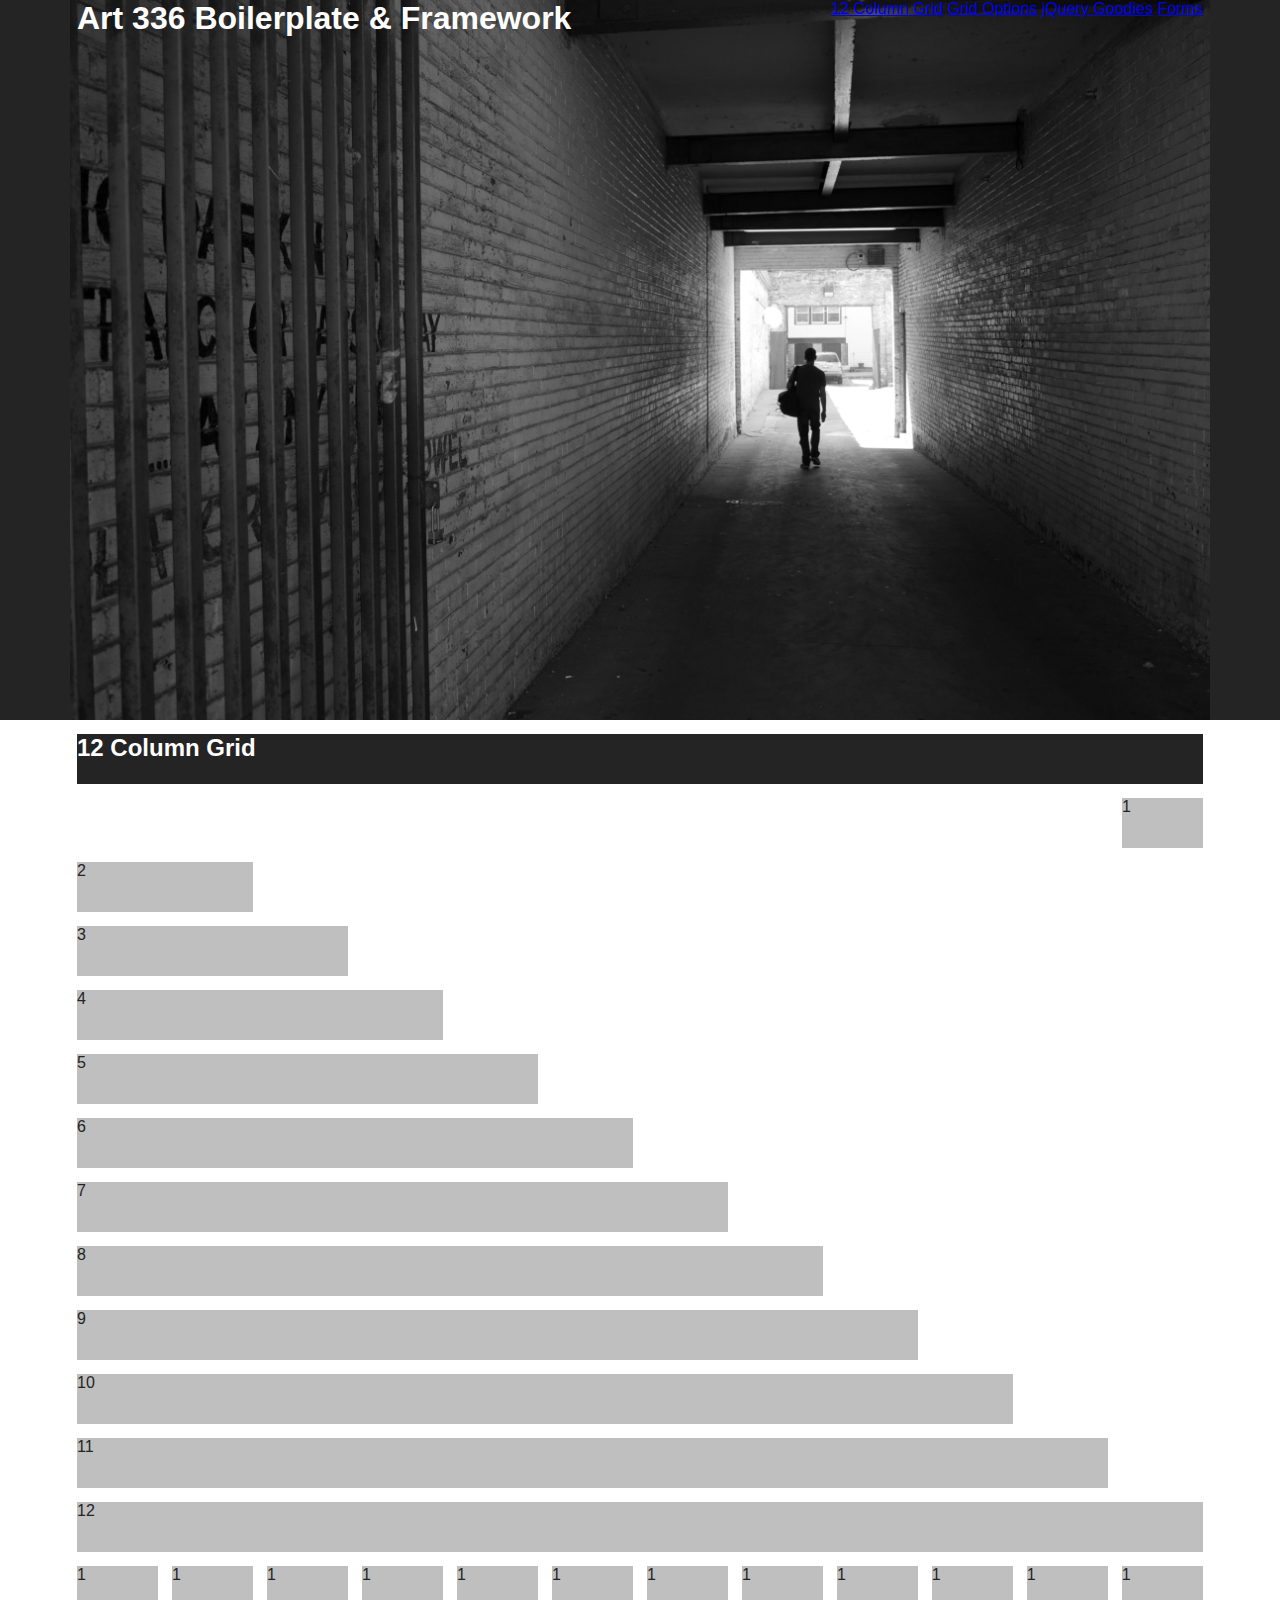
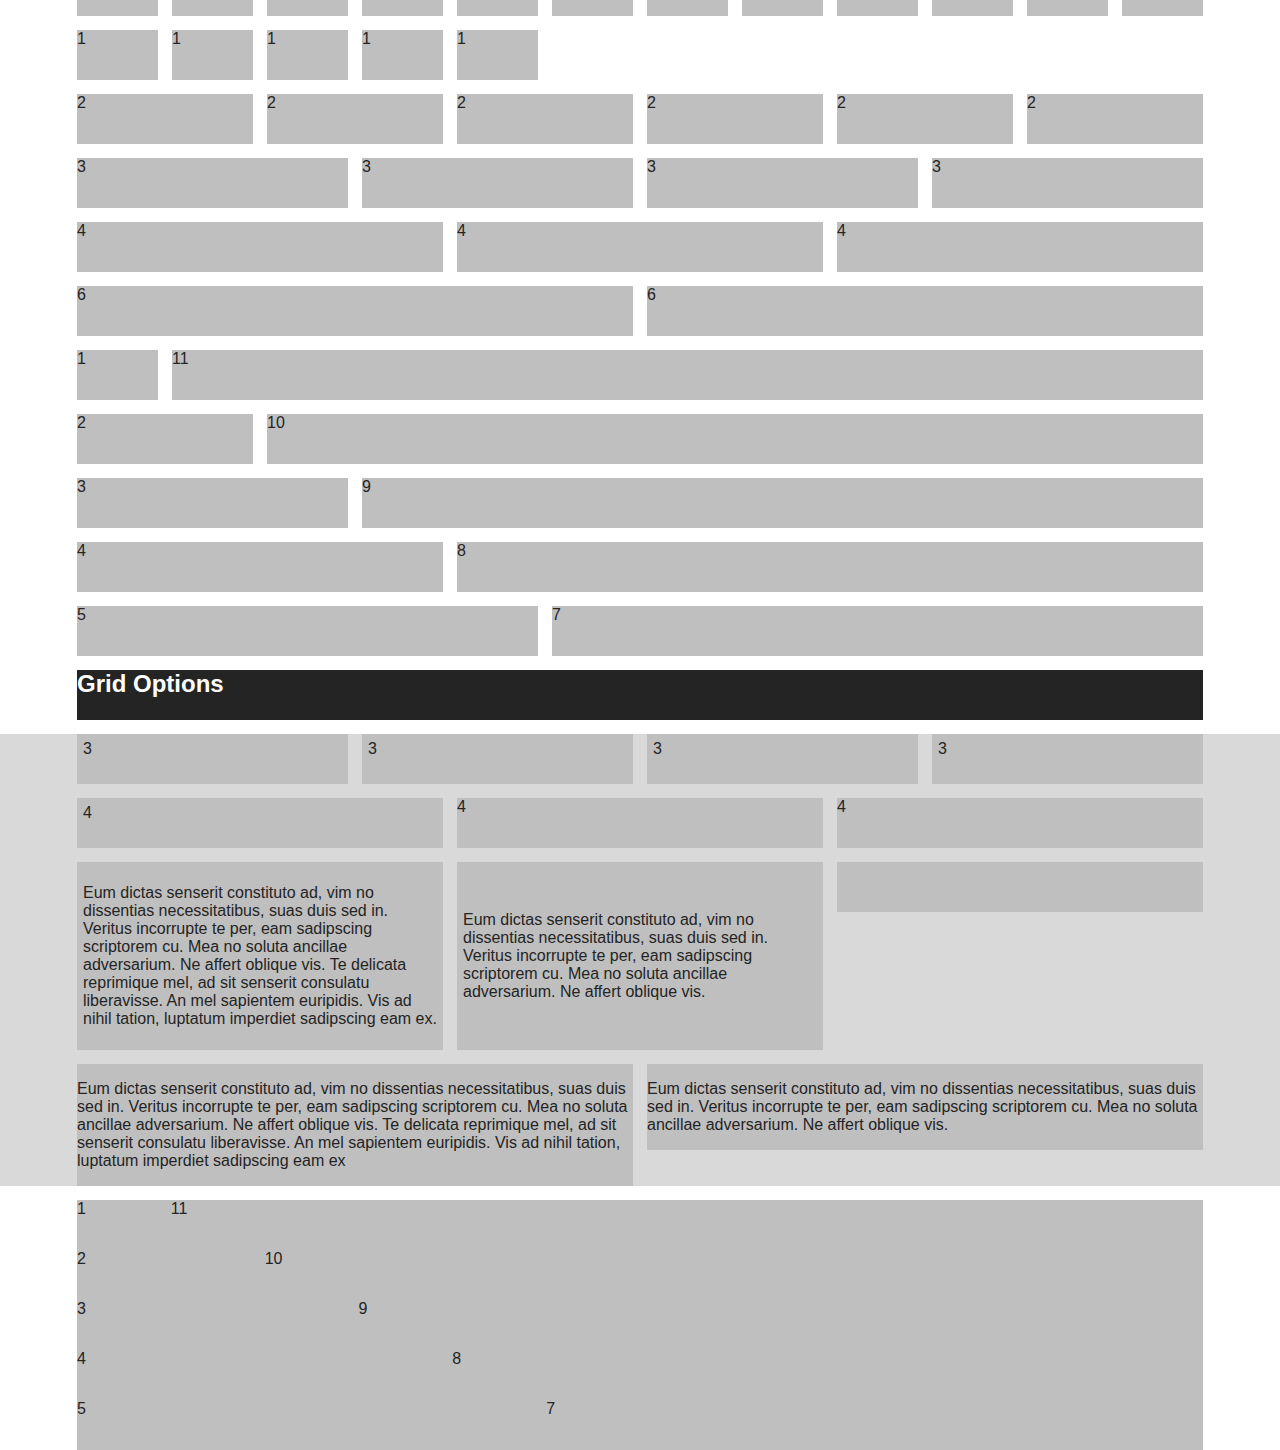
==== commit 3ef9bcf8: "added new items" ====
--- a/demo.html
+++ b/demo.html
@@ -17,22 +17,24 @@
                 <div class="col-6">
                     <h1>Art 336 Boilerplate & Framework</h1>
                 </div>
-                <div class="col-6">
-                    <a href="#menu" class="menu-link">Menu</a>
-                    <nav id="#menu" role="navigation">
-                        <ul>
-                            <li><a href="#grid">12 Column Grid</a></li>
-                            <li><a href="#grid-options">Grid Options</a></li>
-                            <li><a href="#jquery">jQuery Goodies</a></li>
-                            <li><a href="#forms">Forms</a></li>
-                        </ul>
-                    </nav>
+                <div class="col-6 fixed-nav text-right">
+                    <div class="menu-wrap">
+                        <a href="#menu" class="menu-link">Menu</a>
+                        <nav id="#menu" role="navigation">
+                            <ul>
+                                <li><a href="#grid">12 Column Grid</a></li>
+                                <li><a href="#grid-options">Grid Options</a></li>
+                                <li><a href="#jquery">jQuery Goodies</a></li>
+                                <li><a href="#forms">Forms</a></li>
+                            </ul>
+                        </nav>
+                    </div>
                 </div>
             </header>
         </div>
         
         <main role="main">
-            <section>
+            <section class="fixed-clear">
                 <div class="row">
                     <div class="col-12 section-header"><h1>12 Column Grid</h1></div>
                 </div>
--- a/css/main.css
+++ b/css/main.css
@@ -421,6 +421,7 @@
 
 .fixed [class^="col-"] {
   background-color: transparent;
+  color: #fff;
 }
 
 .fixed h1 {
@@ -430,6 +431,11 @@
 .section-header {
   background-color: #242424;
   color: #fff;
+}
+
+.section-header h1 {
+  font-size: 1.5rem;
+  margin: 0;
 }
 
 /*
@@ -660,9 +666,23 @@
   box-align: center;
 }
 
+.text-right {
+  text-align: right;
+}
+
 .fixed {
   position: fixed;
   width: 100%;
+}
+
+@media screen and (max-width: 768px) {
+  .row .fixed-nav {
+    position: absolute;
+    top: 0;
+  }
+}
+.fixed-clear {
+  padding-top: 14px;
 }
 
 /* 
@@ -752,6 +772,16 @@
     A Module is a more discrete component of the page. It is your navigation bars and your carousels and your dialogs and your widgets and so on. This is the meat of the page. Modules sit inside Layout components. Modules can sometimes sit within other Modules, too. Each Module should be designed to exist as a standalone component. In doing so, the page will be more flexible. If done right, Modules can easily be moved to different parts of the layout without breaking.
     When defining the rule set for a module, avoid using IDs and element selectors, sticking only to class names. A module will likely contain a number of elements and there is likely to be a desire to use descendent or child selectors to target those elements. 
 */
+header[role="banner"] {
+  background: url("../img/banner-01.jpg") no-repeat center center;
+  background-size: cover;
+  height: 80vh;
+}
+
+.banner-info {
+  text-align: center;
+}
+
 /* 
 State Rules
     A state is something that augments and overrides all other styles. For example, an accordion section may be in a collapsed or expanded state. A message may be in a success or error state.
